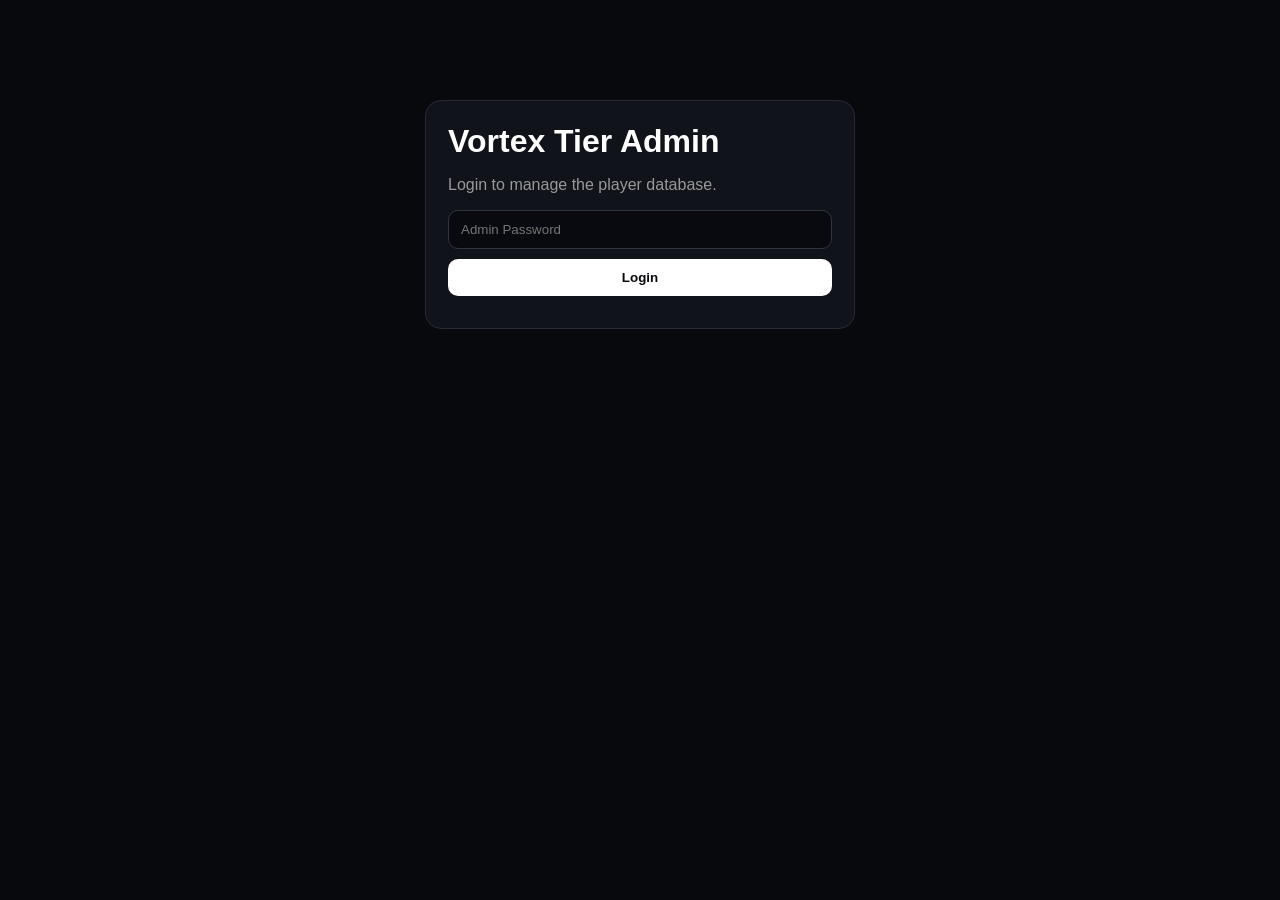
==== admin.html @ fe563bec "Add files via upload" ====
<!DOCTYPE html>
<html lang="en">
<head>
<meta charset="UTF-8">
<meta name="viewport" content="width=device-width,initial-scale=1.0">
<title>Vortex Tier — Admin Panel</title>
<style>
*{box-sizing:border-box}body{margin:0;background:#08090d;color:#fff;font-family:Inter,Arial,sans-serif}
.wrap{width:min(1100px,94%);margin:36px auto}.card{background:#11131a;border:1px solid #262a35;border-radius:16px;padding:22px;margin-bottom:18px}
h1,h2,h3{margin:0 0 10px}p{color:#999}.grid{display:grid;grid-template-columns:repeat(2,1fr);gap:12px}
.modes{display:grid;grid-template-columns:repeat(2,1fr);gap:12px}.box{background:#0c0e13;border:1px solid #272b36;border-radius:12px;padding:13px}
label{display:block;font-size:13px;color:#aaa;margin:0 0 6px}
input,select{width:100%;background:#080a0f;color:#fff;border:1px solid #303542;border-radius:10px;padding:11px 12px;outline:none}
input:focus,select:focus{border-color:#777}button{border:0;border-radius:10px;padding:11px 15px;background:#292e39;color:#fff;font-weight:700;cursor:pointer}
button:hover{filter:brightness(1.12)}.primary{background:#fff;color:#08090d}.danger{background:#7d2525}.success{background:#216a46}
.row{display:flex;gap:9px;align-items:center;flex-wrap:wrap}.player{display:flex;justify-content:space-between;gap:15px;align-items:center;border:1px solid #292e39;border-radius:12px;padding:13px;margin-top:9px}
.small{font-size:13px;color:#999}.msg{margin-top:10px;color:#aaa}.hidden{display:none!important}.login{max-width:430px;margin:100px auto}
@media(max-width:650px){.grid,.modes{grid-template-columns:1fr}.player{align-items:flex-start;flex-direction:column}}
</style>
</head>
<body>

<div id="login" class="wrap login">
  <div class="card">
    <h1>Vortex Tier Admin</h1>
    <p>Login to manage the player database.</p>
    <input id="password" type="password" placeholder="Admin Password">
    <button class="primary" style="width:100%;margin-top:10px" onclick="login()">Login</button>
    <div id="loginMsg" class="msg"></div>
  </div>
</div>

<div id="panel" class="wrap hidden">
  <div class="card">
    <div class="row" style="justify-content:space-between">
      <div><h1>Vortex Tier Admin Panel</h1><div class="small">Add, edit and remove players.</div></div>
      <button onclick="logout()">Logout</button>
    </div>
  </div>

  <div class="card">
    <h2 id="formTitle">Add Player</h2>

    <div class="grid">
      <div><label>Player Name</label><input id="name" placeholder="Minecraft username"></div>
      <div><label>Region</label>
        <select id="region"><option value="AS">AS</option><option value="EU">EU</option><option value="NA">NA</option><option value="ME">ME</option></select>
      </div>
      <div><label>Skin URL (optional)</label><input id="skin" placeholder="Direct skin/body image URL"></div>
      <div><label>NameMC URL (optional)</label><input id="namemc" placeholder="https://namemc.com/..."></div>
    </div>

    <h3 style="margin-top:22px">Gamemode Results</h3>
    <div class="modes" id="modeFields"></div>

    <div class="row" style="margin-top:16px">
      <button class="success" onclick="savePlayer()">Save Player</button>
      <button onclick="clearForm()">Clear</button>
    </div>
    <div id="saveMsg" class="msg"></div>
  </div>

  <div class="card">
    <h2>Players</h2>
    <input id="search" placeholder="Search player..." oninput="renderPlayers()">
    <div id="list"></div>
  </div>

  <div class="card">
    <h2>Download Player Data</h2>
    <p>
      This creates <b>players.js</b> only. Your main <b>app.js</b> stays unchanged.
      Replace the old players.js on your website with the downloaded file.
    </p>
    <button class="primary" onclick="downloadPlayers()">⬇ Download players.js</button>
    <div id="downloadMsg" class="msg"></div>
  </div>
</div>

<script>
const ADMIN_PASSWORD="adminvortex";

const MODES=[
  ["vanilla","Vanilla"],["uhc","UHC"],["pot","Pot"],["nethop","NetHop"],
  ["smp","SMP"],["sword","Sword"],["axe","Axe"],["mace","Mace"]
];

let players=JSON.parse(localStorage.getItem("vortexPlayers")||"[]");
let editId=null;

function $(id){return document.getElementById(id)}
function esc(v){return String(v??"").replace(/[&<>"']/g,c=>({"&":"&amp;","<":"&lt;",">":"&gt;",'"':"&quot;","'":"&#039;"}[c]))}

function buildFields(){
  $("modeFields").innerHTML=MODES.map(([id,label])=>`
    <div class="box">
      <h3>${label}</h3>
      <label>Tier</label>
      <input id="${id}Tier" placeholder="Example: LT5">
      <label style="margin-top:8px">Points</label>
      <input id="${id}Points" type="number" placeholder="Example: 5">
    </div>
  `).join("");
}

function login(){
  if($("password").value===ADMIN_PASSWORD){
    $("login").classList.add("hidden");
    $("panel").classList.remove("hidden");
    renderPlayers();
  }else $("loginMsg").textContent="Incorrect password.";
}

function logout(){
  $("panel").classList.add("hidden");
  $("login").classList.remove("hidden");
  $("password").value="";
}

$("password").addEventListener("keydown",e=>{if(e.key==="Enter")login()});

function makeId(){return Date.now()+Math.floor(Math.random()*100000)}

function readPoints(id){
  const v=$(id+"Points").value.trim();
  return v===""?"":Number(v);
}

function savePlayer(){
  const name=$("name").value.trim();
  if(!name){$("saveMsg").textContent="Player name is required.";return}

  const results={};
  MODES.forEach(([id])=>{
    results[id]={tier:$(id+"Tier").value.trim(),points:readPoints(id)};
  });

  const player={
    id:editId??makeId(),
    name,
    region:$("region").value,
    skinUrl:$("skin").value.trim(),
    namemc:$("namemc").value.trim(),
    results
  };

  // Same username = update existing player, never create a duplicate.
  const same=players.findIndex(p=>p.name.toLowerCase()===name.toLowerCase());
  if(same!==-1 && players[same].id!==player.id){
    player.id=players[same].id;
    players[same]=player;
  }else if(editId!==null){
    const i=players.findIndex(p=>p.id===editId);
    if(i!==-1)players[i]=player;
  }else players.push(player);

  localStorage.setItem("vortexPlayers",JSON.stringify(players));
  $("saveMsg").textContent="Player saved.";
  clearForm();
  renderPlayers();
}

function calculate(){
  players.forEach(p=>{
    p.totalPoints=Object.values(p.results||{}).reduce((sum,r)=>{
      const n=Number(r?.points);
      return sum+(r?.points!==""&&!Number.isNaN(n)?n:0);
    },0);
  });
  players.sort((a,b)=>(b.totalPoints||0)-(a.totalPoints||0));
  players.forEach((p,i)=>p.position=i+1);
}

function editPlayer(id){
  const p=players.find(x=>x.id===id);if(!p)return;
  editId=p.id;
  $("formTitle").textContent="Edit Player";
  $("name").value=p.name||"";
  $("region").value=p.region||"AS";
  $("skin").value=p.skinUrl||"";
  $("namemc").value=p.namemc||"";
  MODES.forEach(([id])=>{
    const r=p.results?.[id]||{};
    $(id+"Tier").value=r.tier||"";
    $(id+"Points").value=r.points??"";
  });
  scrollTo({top:0,behavior:"smooth"});
}

function deletePlayer(id){
  const p=players.find(x=>x.id===id);if(!p)return;
  if(!confirm('Delete "'+p.name+'"?'))return;
  players=players.filter(x=>x.id!==id);
  localStorage.setItem("vortexPlayers",JSON.stringify(players));
  renderPlayers();
}

function clearForm(){
  editId=null;
  $("formTitle").textContent="Add Player";
  $("name").value="";$("region").value="AS";$("skin").value="";$("namemc").value="";
  MODES.forEach(([id])=>{$(id+"Tier").value="";$(id+"Points").value=""});
}

function renderPlayers(){
  calculate();
  const q=$("search").value.toLowerCase().trim();
  const arr=players.filter(p=>p.name.toLowerCase().includes(q));
  $("list").innerHTML=arr.length?arr.map(p=>`
    <div class="player">
      <div><b>#${p.position} ${esc(p.name)}</b><div class="small">${esc(p.region)} • ${p.totalPoints} points</div></div>
      <div class="row">
        <button onclick="editPlayer(${p.id})">Edit</button>
        <button class="danger" onclick="deletePlayer(${p.id})">Delete</button>
      </div>
    </div>
  `).join(""):'<p>No players found.</p>';
}

function downloadPlayers(){
  calculate();

  const output=
`/* =====================================================
   VORTEX TIER — PLAYER DATA
   Generated from Admin Panel
   Replace your existing players.js with this file.
====================================================== */

const VORTEX_PLAYERS = ${JSON.stringify(players,null,2)};
`;

  const blob=new Blob([output],{type:"application/javascript;charset=utf-8"});
  const url=URL.createObjectURL(blob);
  const a=document.createElement("a");
  a.href=url;a.download="players.js";document.body.appendChild(a);a.click();a.remove();
  setTimeout(()=>URL.revokeObjectURL(url),1000);
  $("downloadMsg").textContent="players.js downloaded successfully.";
}

buildFields();
</script>
</body>
</html>
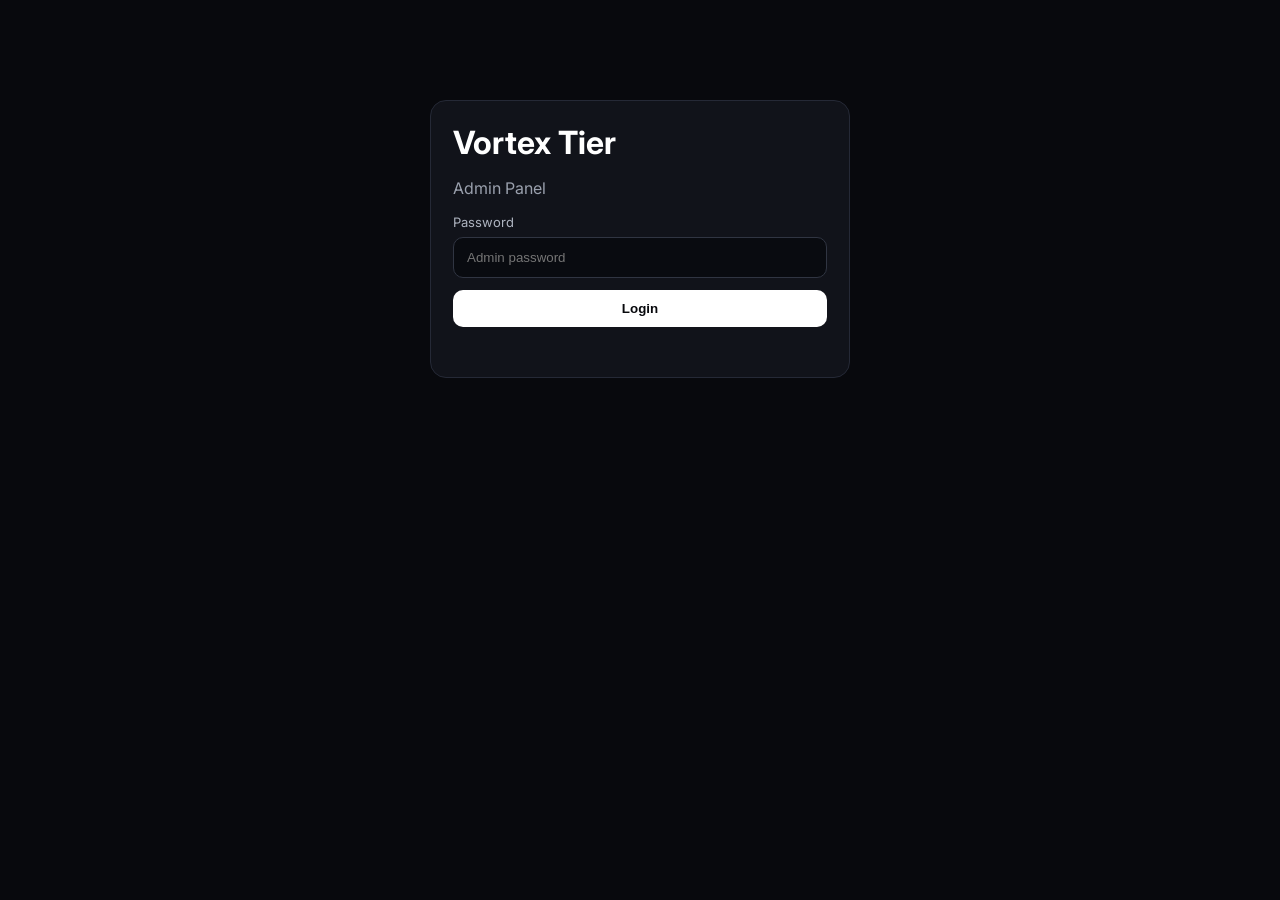
==== commit 4c6b0356: "Add files via upload" ====
--- a/admin.html
+++ b/admin.html
@@ -4,241 +4,257 @@
 <meta charset="UTF-8">
 <meta name="viewport" content="width=device-width,initial-scale=1.0">
 <title>Vortex Tier — Admin Panel</title>
+<link rel="preconnect" href="https://fonts.googleapis.com">
+<link rel="preconnect" href="https://fonts.gstatic.com" crossorigin>
+<link href="https://fonts.googleapis.com/css2?family=Inter:wght@400;500;600;700;800&display=swap" rel="stylesheet">
 <style>
-*{box-sizing:border-box}body{margin:0;background:#08090d;color:#fff;font-family:Inter,Arial,sans-serif}
-.wrap{width:min(1100px,94%);margin:36px auto}.card{background:#11131a;border:1px solid #262a35;border-radius:16px;padding:22px;margin-bottom:18px}
-h1,h2,h3{margin:0 0 10px}p{color:#999}.grid{display:grid;grid-template-columns:repeat(2,1fr);gap:12px}
-.modes{display:grid;grid-template-columns:repeat(2,1fr);gap:12px}.box{background:#0c0e13;border:1px solid #272b36;border-radius:12px;padding:13px}
-label{display:block;font-size:13px;color:#aaa;margin:0 0 6px}
-input,select{width:100%;background:#080a0f;color:#fff;border:1px solid #303542;border-radius:10px;padding:11px 12px;outline:none}
-input:focus,select:focus{border-color:#777}button{border:0;border-radius:10px;padding:11px 15px;background:#292e39;color:#fff;font-weight:700;cursor:pointer}
-button:hover{filter:brightness(1.12)}.primary{background:#fff;color:#08090d}.danger{background:#7d2525}.success{background:#216a46}
-.row{display:flex;gap:9px;align-items:center;flex-wrap:wrap}.player{display:flex;justify-content:space-between;gap:15px;align-items:center;border:1px solid #292e39;border-radius:12px;padding:13px;margin-top:9px}
-.small{font-size:13px;color:#999}.msg{margin-top:10px;color:#aaa}.hidden{display:none!important}.login{max-width:430px;margin:100px auto}
-@media(max-width:650px){.grid,.modes{grid-template-columns:1fr}.player{align-items:flex-start;flex-direction:column}}
+*{box-sizing:border-box}body{margin:0;background:#08090d;color:#fff;font-family:Inter,Arial,sans-serif}.wrap{width:min(1100px,94%);margin:32px auto}.card{background:#11131a;border:1px solid #252936;border-radius:16px;padding:22px;margin-bottom:18px}h1,h2,h3{margin:0 0 10px}p{color:#9aa0ad}.hidden{display:none!important}.login{max-width:420px;margin:100px auto}.field label{display:block;font-size:13px;color:#aeb4c0;margin:0 0 7px}.input,.select{width:100%;padding:12px 13px;background:#090b10;border:1px solid #303542;border-radius:10px;color:#fff;outline:none}.input:focus,.select:focus{border-color:#777}.grid{display:grid;grid-template-columns:repeat(2,minmax(0,1fr));gap:14px}.modes{display:grid;grid-template-columns:repeat(2,minmax(0,1fr));gap:12px}.modebox{background:#0c0e13;border:1px solid #292d38;border-radius:12px;padding:14px}.modebox h3{font-size:14px}.modebox .row{display:grid;grid-template-columns:1fr 1fr;gap:8px}.btns{display:flex;gap:9px;flex-wrap:wrap}.btn{border:0;border-radius:10px;padding:11px 15px;background:#252936;color:#fff;font-weight:700;cursor:pointer}.btn.primary{background:#fff;color:#08090d}.btn.green{background:#1f7148}.btn.red{background:#792525}.btn:hover{filter:brightness(1.12)}.msg{color:#9aa0ad;margin-top:10px;min-height:18px}.player{display:flex;align-items:center;justify-content:space-between;gap:14px;padding:13px 0;border-bottom:1px solid #242833}.player:last-child{border-bottom:0}.playername{font-weight:700}.meta{font-size:12px;color:#858b98;margin-top:4px}.actions{display:flex;gap:7px}.topbar{display:flex;align-items:center;justify-content:space-between;gap:12px}.hint{font-size:13px;color:#858b98;line-height:1.6}.status{padding:9px 11px;border-radius:9px;background:#0b0d12;border:1px solid #272b35;font-size:12px;color:#aeb4c0}.check{display:flex;align-items:center;gap:8px;margin-top:9px;font-size:12px;color:#969ca8}.check input{accent-color:#fff}@media(max-width:700px){.grid,.modes{grid-template-columns:1fr}.topbar{align-items:flex-start;flex-direction:column}.player{align-items:flex-start;flex-direction:column}.actions{width:100%}.actions .btn{flex:1}.modebox .row{grid-template-columns:1fr}}
 </style>
 </head>
 <body>
 
-<div id="login" class="wrap login">
-  <div class="card">
-    <h1>Vortex Tier Admin</h1>
-    <p>Login to manage the player database.</p>
-    <input id="password" type="password" placeholder="Admin Password">
-    <button class="primary" style="width:100%;margin-top:10px" onclick="login()">Login</button>
+<div id="loginScreen" class="wrap login">
+  <div class="card">
+    <h1>Vortex Tier</h1>
+    <p>Admin Panel</p>
+    <div class="field">
+      <label>Password</label>
+      <input id="password" class="input" type="password" placeholder="Admin password" autocomplete="off">
+    </div>
+    <button class="btn primary" style="width:100%;margin-top:12px" onclick="login()">Login</button>
     <div id="loginMsg" class="msg"></div>
   </div>
 </div>
 
-<div id="panel" class="wrap hidden">
-  <div class="card">
-    <div class="row" style="justify-content:space-between">
-      <div><h1>Vortex Tier Admin Panel</h1><div class="small">Add, edit and remove players.</div></div>
-      <button onclick="logout()">Logout</button>
+<div id="adminScreen" class="wrap hidden">
+  <div class="card">
+    <div class="topbar">
+      <div>
+        <h1>Vortex Tier Admin Panel</h1>
+        <p style="margin:0">Manage players, ranks and points.</p>
+      </div>
+      <button class="btn" onclick="logout()">Logout</button>
     </div>
   </div>
 
   <div class="card">
     <h2 id="formTitle">Add Player</h2>
+    <p class="hint">Choose “Not Tested” when a player has no rank in that mode. The ranking box will stay empty on the public site.</p>
+    <input id="editId" type="hidden">
 
     <div class="grid">
-      <div><label>Player Name</label><input id="name" placeholder="Minecraft username"></div>
-      <div><label>Region</label>
-        <select id="region"><option value="AS">AS</option><option value="EU">EU</option><option value="NA">NA</option><option value="ME">ME</option></select>
+      <div class="field"><label>Player Name</label><input id="name" class="input" placeholder="Minecraft username"></div>
+      <div class="field"><label>Region</label><select id="region" class="select"><option value="AS">AS — Asia</option><option value="EU">EU — Europe</option><option value="NA">NA — North America</option><option value="ME">ME — Middle East</option></select></div>
+      <div class="field"><label>Skin URL (optional)</label><input id="skin" class="input" placeholder="Leave empty for automatic Minecraft skin"></div>
+      <div class="field"><label>NameMC URL (optional)</label><input id="namemc" class="input" placeholder="Leave empty to use username automatically"></div>
+    </div>
+
+    <h3 style="margin-top:24px">Gamemode Ranks</h3>
+    <div id="modeFields" class="modes"></div>
+
+    <div class="btns" style="margin-top:18px">
+      <button class="btn green" onclick="savePlayer()">Save Player</button>
+      <button class="btn" onclick="clearForm()">Clear</button>
+    </div>
+    <div id="saveMsg" class="msg"></div>
+  </div>
+
+  <div class="card">
+    <div class="topbar">
+      <div><h2>Players</h2><p style="margin:0">Existing player data loaded from players.js/local storage.</p></div>
+      <div id="count" class="status">0 players</div>
+    </div>
+    <input id="search" class="input" style="margin-top:15px" placeholder="Search player..." oninput="renderPlayers()">
+    <div id="playerList" style="margin-top:8px"></div>
+  </div>
+
+  <div class="card">
+    <h2>Download Player Data</h2>
+    <p class="hint">This button downloads <b>players.js only</b>. It NEVER downloads or changes app.js. Replace your website’s old players.js with this downloaded file.</p>
+    <button class="btn primary" onclick="downloadPlayersJS()">⬇ Download players.js</button>
+    <div id="downloadMsg" class="msg"></div>
+  </div>
+</div>
+
+<script src="players.js"></script>
+<script>
+/* =========================
+   VORTEX ADMIN CONFIG
+========================= */
+const ADMIN_PASSWORD = "CHANGE_THIS_PASSWORD";
+
+const MODES = [
+  {id:'vanilla', name:'Vanilla'},
+  {id:'uhc', name:'UHC'},
+  {id:'pot', name:'Pot'},
+  {id:'nethop', name:'NetHop'},
+  {id:'smp', name:'SMP'},
+  {id:'sword', name:'Sword'},
+  {id:'axe', name:'Axe'},
+  {id:'mace', name:'Mace'}
+];
+
+const TIERS = ['', 'HT1','LT1','HT2','LT2','HT3','LT3','HT4','LT4','HT5','LT5'];
+
+function safeJSON(value){
+  try{return JSON.parse(value)}catch{return []}
+}
+
+let players = safeJSON(localStorage.getItem('vortexAdminPlayers'));
+if(!Array.isArray(players) || players.length===0){
+  players = (typeof VORTEX_PLAYERS !== 'undefined' && Array.isArray(VORTEX_PLAYERS)) ? structuredClone(VORTEX_PLAYERS) : [];
+}
+
+function saveLocal(){
+  localStorage.setItem('vortexAdminPlayers',JSON.stringify(players));
+}
+
+function login(){
+  if(document.getElementById('password').value===ADMIN_PASSWORD){
+    document.getElementById('loginScreen').classList.add('hidden');
+    document.getElementById('adminScreen').classList.remove('hidden');
+    renderPlayers();
+  }else document.getElementById('loginMsg').textContent='Incorrect password.';
+}
+function logout(){
+  document.getElementById('adminScreen').classList.add('hidden');
+  document.getElementById('loginScreen').classList.remove('hidden');
+  document.getElementById('password').value='';
+}
+
+document.getElementById('password').addEventListener('keydown',e=>{if(e.key==='Enter')login()});
+
+function esc(v){return String(v??'').replace(/[&<>"']/g,c=>({'&':'&amp;','<':'&lt;','>':'&gt;','"':'&quot;',"'":'&#039;'}[c]))}
+function id(){return Date.now()+Math.floor(Math.random()*100000)}
+function pointsValue(v){return v===''||v===null||v===undefined?'':Number(v)}
+
+function buildModeFields(player={}){
+  document.getElementById('modeFields').innerHTML=MODES.map(m=>{
+    const r=player.results?.[m.id]||{};
+    const selected=r.tier||'';
+    const pts=(selected && r.points!=='' && r.points!==undefined && r.points!==null)?r.points:'';
+    return `<div class="modebox">
+      <h3>${m.name}</h3>
+      <div class="row">
+        <select id="tier_${m.id}" class="select" onchange="tierChanged('${m.id}')">
+          <option value="">Not Tested</option>
+          ${TIERS.filter(Boolean).map(t=>`<option value="${t}" ${selected===t?'selected':''}>${t}</option>`).join('')}
+        </select>
+        <input id="points_${m.id}" class="input" type="number" min="0" step="1" placeholder="Points" value="${esc(pts)}">
       </div>
-      <div><label>Skin URL (optional)</label><input id="skin" placeholder="Direct skin/body image URL"></div>
-      <div><label>NameMC URL (optional)</label><input id="namemc" placeholder="https://namemc.com/..."></div>
-    </div>
-
-    <h3 style="margin-top:22px">Gamemode Results</h3>
-    <div class="modes" id="modeFields"></div>
-
-    <div class="row" style="margin-top:16px">
-      <button class="success" onclick="savePlayer()">Save Player</button>
-      <button onclick="clearForm()">Clear</button>
-    </div>
-    <div id="saveMsg" class="msg"></div>
-  </div>
-
-  <div class="card">
-    <h2>Players</h2>
-    <input id="search" placeholder="Search player..." oninput="renderPlayers()">
-    <div id="list"></div>
-  </div>
-
-  <div class="card">
-    <h2>Download Player Data</h2>
-    <p>
-      This creates <b>players.js</b> only. Your main <b>app.js</b> stays unchanged.
-      Replace the old players.js on your website with the downloaded file.
-    </p>
-    <button class="primary" onclick="downloadPlayers()">⬇ Download players.js</button>
-    <div id="downloadMsg" class="msg"></div>
-  </div>
-</div>
-
-<script>
-const ADMIN_PASSWORD="adminvortex";
-
-const MODES=[
-  ["vanilla","Vanilla"],["uhc","UHC"],["pot","Pot"],["nethop","NetHop"],
-  ["smp","SMP"],["sword","Sword"],["axe","Axe"],["mace","Mace"]
-];
-
-let players=JSON.parse(localStorage.getItem("vortexPlayers")||"[]");
-let editId=null;
-
-function $(id){return document.getElementById(id)}
-function esc(v){return String(v??"").replace(/[&<>"']/g,c=>({"&":"&amp;","<":"&lt;",">":"&gt;",'"':"&quot;","'":"&#039;"}[c]))}
-
-function buildFields(){
-  $("modeFields").innerHTML=MODES.map(([id,label])=>`
-    <div class="box">
-      <h3>${label}</h3>
-      <label>Tier</label>
-      <input id="${id}Tier" placeholder="Example: LT5">
-      <label style="margin-top:8px">Points</label>
-      <input id="${id}Points" type="number" placeholder="Example: 5">
-    </div>
-  `).join("");
-}
-
-function login(){
-  if($("password").value===ADMIN_PASSWORD){
-    $("login").classList.add("hidden");
-    $("panel").classList.remove("hidden");
-    renderPlayers();
-  }else $("loginMsg").textContent="Incorrect password.";
-}
-
-function logout(){
-  $("panel").classList.add("hidden");
-  $("login").classList.remove("hidden");
-  $("password").value="";
-}
-
-$("password").addEventListener("keydown",e=>{if(e.key==="Enter")login()});
-
-function makeId(){return Date.now()+Math.floor(Math.random()*100000)}
-
-function readPoints(id){
-  const v=$(id+"Points").value.trim();
-  return v===""?"":Number(v);
-}
-
-function savePlayer(){
-  const name=$("name").value.trim();
-  if(!name){$("saveMsg").textContent="Player name is required.";return}
-
+      <label class="check"><input id="auto_${m.id}" type="checkbox"> Keep points empty when Not Tested</label>
+    </div>`;
+  }).join('');
+}
+
+function tierChanged(mode){
+  const tier=document.getElementById('tier_'+mode).value;
+  const points=document.getElementById('points_'+mode);
+  if(!tier) points.value='';
+}
+
+function getFormPlayer(){
   const results={};
-  MODES.forEach(([id])=>{
-    results[id]={tier:$(id+"Tier").value.trim(),points:readPoints(id)};
+  MODES.forEach(m=>{
+    const tier=document.getElementById('tier_'+m.id).value;
+    const pv=document.getElementById('points_'+m.id).value.trim();
+    results[m.id]={tier:tier,points:tier&&pv!==''?Number(pv):''};
   });
-
-  const player={
-    id:editId??makeId(),
-    name,
-    region:$("region").value,
-    skinUrl:$("skin").value.trim(),
-    namemc:$("namemc").value.trim(),
+  return {
+    id:document.getElementById('editId').value?Number(document.getElementById('editId').value):id(),
+    name:document.getElementById('name').value.trim(),
+    region:document.getElementById('region').value,
+    skinUrl:document.getElementById('skin').value.trim(),
+    namemc:document.getElementById('namemc').value.trim(),
     results
   };
-
-  // Same username = update existing player, never create a duplicate.
-  const same=players.findIndex(p=>p.name.toLowerCase()===name.toLowerCase());
-  if(same!==-1 && players[same].id!==player.id){
-    player.id=players[same].id;
-    players[same]=player;
-  }else if(editId!==null){
-    const i=players.findIndex(p=>p.id===editId);
-    if(i!==-1)players[i]=player;
-  }else players.push(player);
-
-  localStorage.setItem("vortexPlayers",JSON.stringify(players));
-  $("saveMsg").textContent="Player saved.";
-  clearForm();
-  renderPlayers();
 }
 
 function calculate(){
   players.forEach(p=>{
-    p.totalPoints=Object.values(p.results||{}).reduce((sum,r)=>{
-      const n=Number(r?.points);
-      return sum+(r?.points!==""&&!Number.isNaN(n)?n:0);
-    },0);
+    let total=0;
+    MODES.forEach(m=>{
+      const r=p.results?.[m.id];
+      if(r && r.points!=='' && r.points!==null && r.points!==undefined && !Number.isNaN(Number(r.points))) total+=Number(r.points);
+    });
+    p.totalPoints=total;
   });
   players.sort((a,b)=>(b.totalPoints||0)-(a.totalPoints||0));
   players.forEach((p,i)=>p.position=i+1);
 }
 
-function editPlayer(id){
-  const p=players.find(x=>x.id===id);if(!p)return;
-  editId=p.id;
-  $("formTitle").textContent="Edit Player";
-  $("name").value=p.name||"";
-  $("region").value=p.region||"AS";
-  $("skin").value=p.skinUrl||"";
-  $("namemc").value=p.namemc||"";
-  MODES.forEach(([id])=>{
-    const r=p.results?.[id]||{};
-    $(id+"Tier").value=r.tier||"";
-    $(id+"Points").value=r.points??"";
-  });
-  scrollTo({top:0,behavior:"smooth"});
-}
-
-function deletePlayer(id){
-  const p=players.find(x=>x.id===id);if(!p)return;
-  if(!confirm('Delete "'+p.name+'"?'))return;
-  players=players.filter(x=>x.id!==id);
-  localStorage.setItem("vortexPlayers",JSON.stringify(players));
+function savePlayer(){
+  const p=getFormPlayer();
+  if(!p.name){document.getElementById('saveMsg').textContent='Player name is required.';return}
+
+  const same=players.findIndex(x=>x.name.toLowerCase()===p.name.toLowerCase());
+  const editing=players.findIndex(x=>x.id===p.id);
+
+  if(same!==-1 && same!==editing){
+    p.id=players[same].id;
+    players[same]=p;
+  }else if(editing!==-1){
+    players[editing]=p;
+  }else players.push(p);
+
+  calculate();
+  saveLocal();
+  document.getElementById('saveMsg').textContent='Player saved. Download players.js when ready.';
+  clearForm();
   renderPlayers();
 }
 
+function editPlayer(pid){
+  const p=players.find(x=>x.id===pid);if(!p)return;
+  document.getElementById('editId').value=p.id;
+  document.getElementById('name').value=p.name||'';
+  document.getElementById('region').value=p.region||'AS';
+  document.getElementById('skin').value=p.skinUrl||'';
+  document.getElementById('namemc').value=p.namemc||'';
+  buildModeFields(p);
+  document.getElementById('formTitle').textContent='Edit Player';
+  scrollTo({top:0,behavior:'smooth'});
+}
+
+function deletePlayer(pid){
+  const p=players.find(x=>x.id===pid);if(!p)return;
+  if(!confirm('Delete '+p.name+'?'))return;
+  players=players.filter(x=>x.id!==pid);
+  calculate();saveLocal();renderPlayers();
+}
+
 function clearForm(){
-  editId=null;
-  $("formTitle").textContent="Add Player";
-  $("name").value="";$("region").value="AS";$("skin").value="";$("namemc").value="";
-  MODES.forEach(([id])=>{$(id+"Tier").value="";$(id+"Points").value=""});
+  document.getElementById('editId').value='';
+  document.getElementById('name').value='';
+  document.getElementById('region').value='AS';
+  document.getElementById('skin').value='';
+  document.getElementById('namemc').value='';
+  buildModeFields();
+  document.getElementById('formTitle').textContent='Add Player';
 }
 
 function renderPlayers(){
   calculate();
-  const q=$("search").value.toLowerCase().trim();
-  const arr=players.filter(p=>p.name.toLowerCase().includes(q));
-  $("list").innerHTML=arr.length?arr.map(p=>`
-    <div class="player">
-      <div><b>#${p.position} ${esc(p.name)}</b><div class="small">${esc(p.region)} • ${p.totalPoints} points</div></div>
-      <div class="row">
-        <button onclick="editPlayer(${p.id})">Edit</button>
-        <button class="danger" onclick="deletePlayer(${p.id})">Delete</button>
-      </div>
-    </div>
-  `).join(""):'<p>No players found.</p>';
-}
-
-function downloadPlayers(){
-  calculate();
-
-  const output=
-`/* =====================================================
-   VORTEX TIER — PLAYER DATA
-   Generated from Admin Panel
-   Replace your existing players.js with this file.
-====================================================== */
-
-const VORTEX_PLAYERS = ${JSON.stringify(players,null,2)};
-`;
-
-  const blob=new Blob([output],{type:"application/javascript;charset=utf-8"});
+  const q=document.getElementById('search').value.toLowerCase().trim();
+  const list=players.filter(p=>p.name.toLowerCase().includes(q));
+  document.getElementById('count').textContent=players.length+' player'+(players.length===1?'':'s');
+  document.getElementById('playerList').innerHTML=list.length?list.map(p=>`<div class="player">
+    <div><div class="playername">#${p.position||'-'} ${esc(p.name)}</div><div class="meta">${esc(p.region||'')} • ${p.totalPoints||0} points</div></div>
+    <div class="actions"><button class="btn" onclick="editPlayer(${p.id})">Edit</button><button class="btn red" onclick="deletePlayer(${p.id})">Delete</button></div>
+  </div>`).join(''):'<p style="color:#777">No players found.</p>';
+}
+
+function downloadPlayersJS(){
+  calculate();saveLocal();
+  const output = `/* =====================================================\n   VORTEX TIER — PLAYER DATA\n   Generated from Admin Panel\n   Replace ONLY your old players.js with this file.\n====================================================== */\n\nconst VORTEX_PLAYERS = ${JSON.stringify(players,null,2)};\n`;
+  const blob=new Blob([output],{type:'application/javascript;charset=utf-8'});
   const url=URL.createObjectURL(blob);
-  const a=document.createElement("a");
-  a.href=url;a.download="players.js";document.body.appendChild(a);a.click();a.remove();
+  const a=document.createElement('a');a.href=url;a.download='players.js';document.body.appendChild(a);a.click();a.remove();
   setTimeout(()=>URL.revokeObjectURL(url),1000);
-  $("downloadMsg").textContent="players.js downloaded successfully.";
-}
-
-buildFields();
+  document.getElementById('downloadMsg').textContent='players.js downloaded. Replace only players.js on your website.';
+}
+
+buildModeFields();
 </script>
 </body>
 </html>
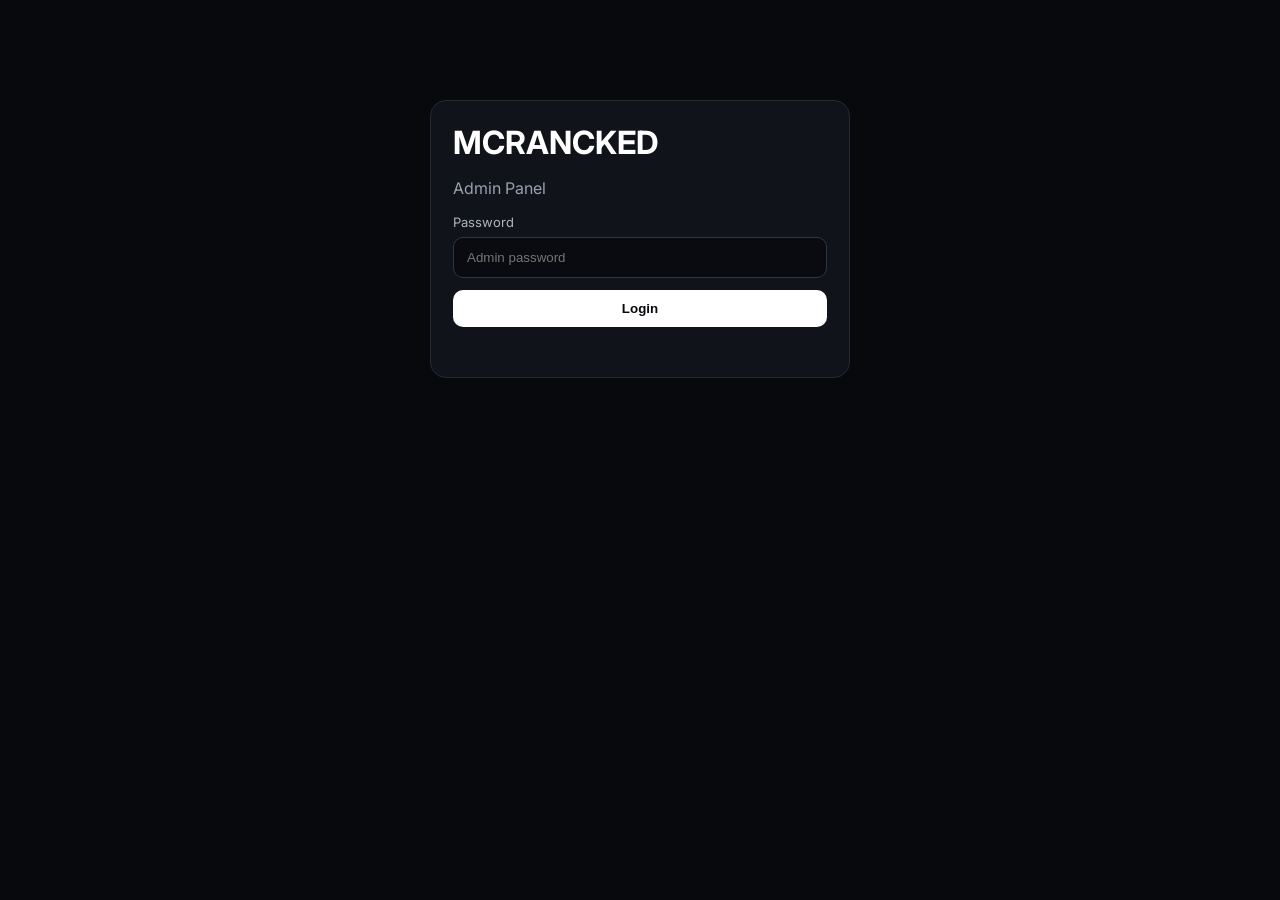
==== commit e5174a86: "Add files via upload" ====
--- a/admin.html
+++ b/admin.html
@@ -3,7 +3,7 @@
 <head>
 <meta charset="UTF-8">
 <meta name="viewport" content="width=device-width,initial-scale=1.0">
-<title>Vortex Tier — Admin Panel</title>
+<title>MCRANCKED — Admin Panel</title>
 <link rel="preconnect" href="https://fonts.googleapis.com">
 <link rel="preconnect" href="https://fonts.gstatic.com" crossorigin>
 <link href="https://fonts.googleapis.com/css2?family=Inter:wght@400;500;600;700;800&display=swap" rel="stylesheet">
@@ -15,7 +15,7 @@
 
 <div id="loginScreen" class="wrap login">
   <div class="card">
-    <h1>Vortex Tier</h1>
+    <h1>MCRANCKED</h1>
     <p>Admin Panel</p>
     <div class="field">
       <label>Password</label>
@@ -30,7 +30,7 @@
   <div class="card">
     <div class="topbar">
       <div>
-        <h1>Vortex Tier Admin Panel</h1>
+        <h1>MCRANCKED Admin Panel</h1>
         <p style="margin:0">Manage players, ranks and points.</p>
       </div>
       <button class="btn" onclick="logout()">Logout</button>
@@ -79,9 +79,9 @@
 <script src="players.js"></script>
 <script>
 /* =========================
-   VORTEX ADMIN CONFIG
+   MCRANCKED ADMIN CONFIG
 ========================= */
-const ADMIN_PASSWORD = "CHANGE_THIS_PASSWORD";
+const ADMIN_PASSWORD = "mcranked@admin1";
 
 const MODES = [
   {id:'vanilla', name:'Vanilla'},
@@ -100,10 +100,9 @@
   try{return JSON.parse(value)}catch{return []}
 }
 
-let players = safeJSON(localStorage.getItem('vortexAdminPlayers'));
-if(!Array.isArray(players) || players.length===0){
-  players = (typeof VORTEX_PLAYERS !== 'undefined' && Array.isArray(VORTEX_PLAYERS)) ? structuredClone(VORTEX_PLAYERS) : [];
-}
+// Start with a clean player database. Old admin/localStorage player data is intentionally cleared.
+localStorage.removeItem('vortexAdminPlayers');
+let players = [];
 
 function saveLocal(){
   localStorage.setItem('vortexAdminPlayers',JSON.stringify(players));
@@ -246,7 +245,7 @@
 
 function downloadPlayersJS(){
   calculate();saveLocal();
-  const output = `/* =====================================================\n   VORTEX TIER — PLAYER DATA\n   Generated from Admin Panel\n   Replace ONLY your old players.js with this file.\n====================================================== */\n\nconst VORTEX_PLAYERS = ${JSON.stringify(players,null,2)};\n`;
+  const output = `/* =====================================================\n   MCRANCKED — PLAYER DATA\n   Generated from Admin Panel\n   Replace ONLY your old players.js with this file.\n====================================================== */\n\nconst MCRANCKED_PLAYERS = ${JSON.stringify(players,null,2)};\n`;
   const blob=new Blob([output],{type:'application/javascript;charset=utf-8'});
   const url=URL.createObjectURL(blob);
   const a=document.createElement('a');a.href=url;a.download='players.js';document.body.appendChild(a);a.click();a.remove();
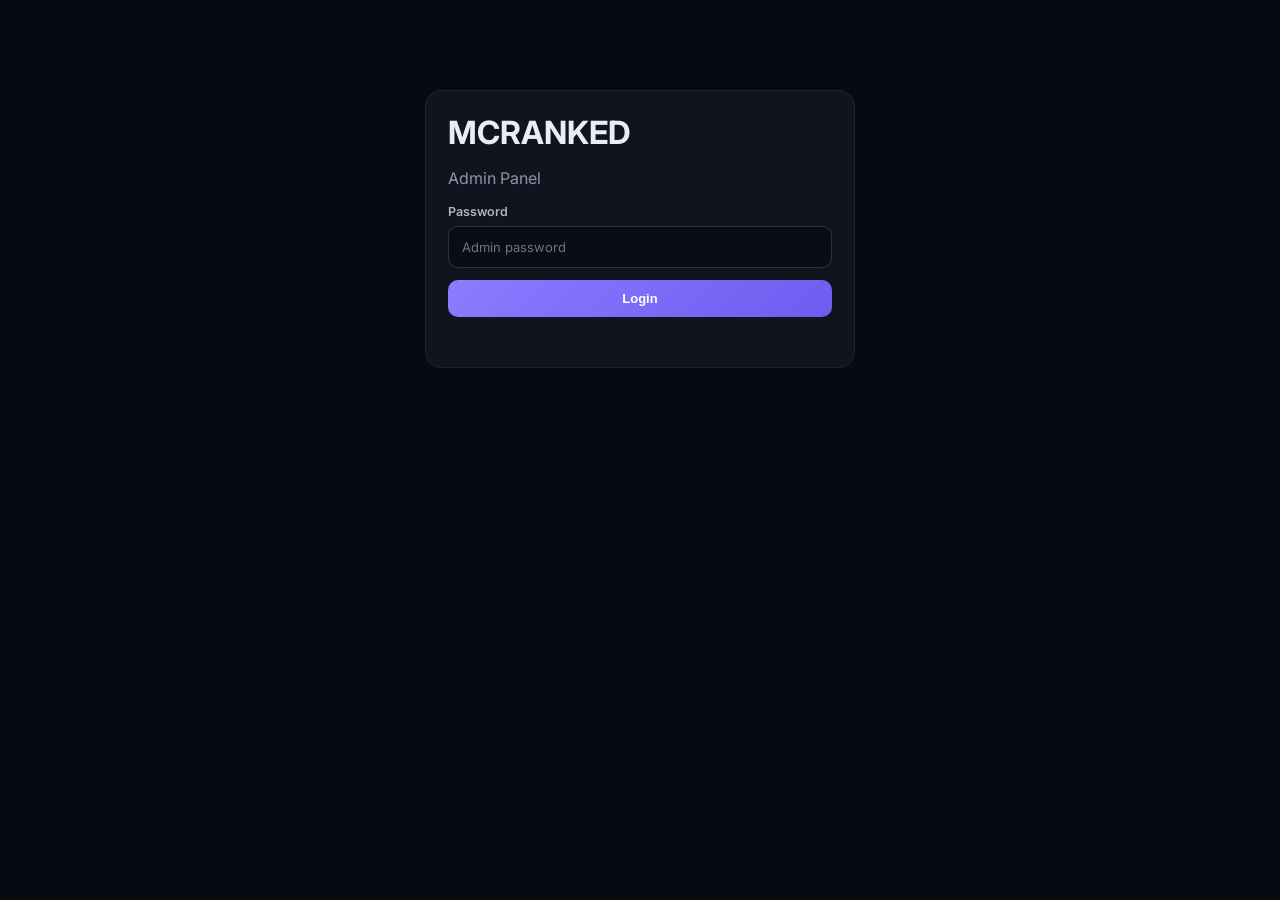
==== commit 310fef11: "Add files via upload" ====
--- a/admin.html
+++ b/admin.html
@@ -3,24 +3,55 @@
 <head>
 <meta charset="UTF-8">
 <meta name="viewport" content="width=device-width,initial-scale=1.0">
-<title>MCRANCKED — Admin Panel</title>
+<title>MCRANKED — Admin Panel</title>
 <link rel="preconnect" href="https://fonts.googleapis.com">
 <link rel="preconnect" href="https://fonts.gstatic.com" crossorigin>
-<link href="https://fonts.googleapis.com/css2?family=Inter:wght@400;500;600;700;800&display=swap" rel="stylesheet">
+<link href="https://fonts.googleapis.com/css2?family=Inter:wght@400;500;600;700;800;900&family=Sora:wght@500;600;700;800&display=swap" rel="stylesheet">
 <style>
-*{box-sizing:border-box}body{margin:0;background:#08090d;color:#fff;font-family:Inter,Arial,sans-serif}.wrap{width:min(1100px,94%);margin:32px auto}.card{background:#11131a;border:1px solid #252936;border-radius:16px;padding:22px;margin-bottom:18px}h1,h2,h3{margin:0 0 10px}p{color:#9aa0ad}.hidden{display:none!important}.login{max-width:420px;margin:100px auto}.field label{display:block;font-size:13px;color:#aeb4c0;margin:0 0 7px}.input,.select{width:100%;padding:12px 13px;background:#090b10;border:1px solid #303542;border-radius:10px;color:#fff;outline:none}.input:focus,.select:focus{border-color:#777}.grid{display:grid;grid-template-columns:repeat(2,minmax(0,1fr));gap:14px}.modes{display:grid;grid-template-columns:repeat(2,minmax(0,1fr));gap:12px}.modebox{background:#0c0e13;border:1px solid #292d38;border-radius:12px;padding:14px}.modebox h3{font-size:14px}.modebox .row{display:grid;grid-template-columns:1fr 1fr;gap:8px}.btns{display:flex;gap:9px;flex-wrap:wrap}.btn{border:0;border-radius:10px;padding:11px 15px;background:#252936;color:#fff;font-weight:700;cursor:pointer}.btn.primary{background:#fff;color:#08090d}.btn.green{background:#1f7148}.btn.red{background:#792525}.btn:hover{filter:brightness(1.12)}.msg{color:#9aa0ad;margin-top:10px;min-height:18px}.player{display:flex;align-items:center;justify-content:space-between;gap:14px;padding:13px 0;border-bottom:1px solid #242833}.player:last-child{border-bottom:0}.playername{font-weight:700}.meta{font-size:12px;color:#858b98;margin-top:4px}.actions{display:flex;gap:7px}.topbar{display:flex;align-items:center;justify-content:space-between;gap:12px}.hint{font-size:13px;color:#858b98;line-height:1.6}.status{padding:9px 11px;border-radius:9px;background:#0b0d12;border:1px solid #272b35;font-size:12px;color:#aeb4c0}.check{display:flex;align-items:center;gap:8px;margin-top:9px;font-size:12px;color:#969ca8}.check input{accent-color:#fff}@media(max-width:700px){.grid,.modes{grid-template-columns:1fr}.topbar{align-items:flex-start;flex-direction:column}.player{align-items:flex-start;flex-direction:column}.actions{width:100%}.actions .btn{flex:1}.modebox .row{grid-template-columns:1fr}}
+*{box-sizing:border-box}
+body{margin:0;background:#080a12;color:#e9edf6;font-family:Inter,Arial,sans-serif}
+.wrap{width:min(1180px,94%);margin:30px auto}
+.card{background:#11141f;border:1px solid #1e2434;border-radius:16px;padding:22px;margin-bottom:18px}
+h1,h2,h3{margin:0 0 10px}p{color:#8b95a8}
+.hidden{display:none!important}
+.login{max-width:430px;margin:90px auto}
+.field label{display:block;font-size:12.5px;color:#aeb4c0;margin:0 0 7px;font-weight:600}
+.input,.select,textarea{width:100%;padding:12px 13px;background:#0a0d16;border:1px solid #2a3244;border-radius:10px;color:#fff;outline:none;font:13px Inter}
+.input:focus,.select:focus,textarea:focus{border-color:#8b7cff}
+.grid{display:grid;grid-template-columns:repeat(3,minmax(0,1fr));gap:14px}
+.grid2{display:grid;grid-template-columns:repeat(2,minmax(0,1fr));gap:14px}
+.modes{display:grid;grid-template-columns:repeat(3,minmax(0,1fr));gap:12px}
+.modebox{background:#0c0f1a;border:1px solid #232a3a;border-radius:12px;padding:13px}
+.modebox h3{font-size:13px;margin-bottom:9px}
+.modebox .row{display:grid;grid-template-columns:1fr 1fr;gap:8px}
+.btns{display:flex;gap:9px;flex-wrap:wrap}
+.btn{border:0;border-radius:10px;padding:11px 16px;background:#232a3a;color:#fff;font-weight:800;cursor:pointer;font-size:13px}
+.btn.primary{background:linear-gradient(135deg,#8b7cff,#6d5cf0)}
+.btn.green{background:#1f7148}.btn.red{background:#792525}
+.btn:hover{filter:brightness(1.12)}
+.msg{color:#8b95a8;margin-top:10px;min-height:18px;font-size:13px}
+.player{display:flex;align-items:center;justify-content:space-between;gap:14px;padding:13px 0;border-bottom:1px solid #1e2434}
+.player:last-child{border-bottom:0}
+.playername{font-weight:800}.meta{font-size:12px;color:#7c8798;margin-top:4px}
+.actions{display:flex;gap:7px}
+.topbar{display:flex;align-items:center;justify-content:space-between;gap:12px}
+.hint{font-size:12.5px;color:#7c8798;line-height:1.6}
+.status{padding:9px 12px;border-radius:9px;background:#0a0d16;border:1px solid #232a3a;font-size:12px;color:#aeb4c0}
+.section-label{font-size:11px;letter-spacing:1.4px;text-transform:uppercase;color:#8b7cff;font-weight:900;margin:22px 0 12px}
+.emptylist{display:flex;flex-direction:column;gap:6px;padding:26px 18px;text-align:center;border:1px dashed #2a3244;border-radius:12px;background:#0c0f1a;margin-top:10px}
+.emptylist b{font-size:14px;color:#e9edf6}
+.emptylist span{font-size:12.5px;color:#7c8798;line-height:1.6}
+@media(max-width:820px){.grid,.modes{grid-template-columns:1fr}.grid2{grid-template-columns:1fr}.topbar{flex-direction:column;align-items:flex-start}.player{flex-direction:column;align-items:flex-start}.actions{width:100%}.actions .btn{flex:1}}
 </style>
 </head>
 <body>
 
 <div id="loginScreen" class="wrap login">
   <div class="card">
-    <h1>MCRANCKED</h1>
+    <h1>MCRANKED</h1>
     <p>Admin Panel</p>
-    <div class="field">
-      <label>Password</label>
-      <input id="password" class="input" type="password" placeholder="Admin password" autocomplete="off">
-    </div>
+    <div class="field"><label>Password</label>
+      <input id="password" class="input" type="password" placeholder="Admin password" autocomplete="off"></div>
     <button class="btn primary" style="width:100%;margin-top:12px" onclick="login()">Login</button>
     <div id="loginMsg" class="msg"></div>
   </div>
@@ -29,25 +60,68 @@
 <div id="adminScreen" class="wrap hidden">
   <div class="card">
     <div class="topbar">
-      <div>
-        <h1>MCRANCKED Admin Panel</h1>
-        <p style="margin:0">Manage players, ranks and points.</p>
-      </div>
+      <div><h1>MCRANKED Admin Panel</h1><p style="margin:0">Manage players, ranks, points and every new profile field.</p></div>
       <button class="btn" onclick="logout()">Logout</button>
     </div>
   </div>
 
   <div class="card">
     <h2 id="formTitle">Add Player</h2>
-    <p class="hint">Choose “Not Tested” when a player has no rank in that mode. The ranking box will stay empty on the public site.</p>
+    <p class="hint">Choose “Not Tested” when a player has no rank in that mode. The ranking box stays empty on the public site. All original fields are kept; new fields are optional.</p>
     <input id="editId" type="hidden">
 
+    <div class="section-label">Identity</div>
     <div class="grid">
       <div class="field"><label>Player Name</label><input id="name" class="input" placeholder="Minecraft username"></div>
-      <div class="field"><label>Region</label><select id="region" class="select"><option value="AS">AS — Asia</option><option value="EU">EU — Europe</option><option value="NA">NA — North America</option><option value="ME">ME — Middle East</option></select></div>
+      <div class="field"><label>Region</label><select id="region" class="select">
+        <option value="AS">AS — Asia</option><option value="EU">EU — Europe</option>
+        <option value="NA">NA — North America</option><option value="ME">ME — Middle East</option>
+        <option value="SA">SA — South America</option><option value="OC">OC — Oceania</option>
+        <option value="AF">AF — Africa</option></select></div>
+      <div class="field"><label>Country</label><input id="country" class="input" placeholder="e.g. Bangladesh"></div>
+      <div class="field"><label>Country Code</label><input id="countryCode" class="input" placeholder="e.g. BD"></div>
+      <div class="field"><label>Flag Emoji</label><input id="flag" class="input" placeholder="e.g. 🇧🇩"></div>
+      <div class="field"><label>UUID</label><input id="uuid" class="input" placeholder="Optional UUID"></div>
       <div class="field"><label>Skin URL (optional)</label><input id="skin" class="input" placeholder="Leave empty for automatic Minecraft skin"></div>
       <div class="field"><label>NameMC URL (optional)</label><input id="namemc" class="input" placeholder="Leave empty to use username automatically"></div>
-    </div>
+      <div class="field"><label>Title</label><input id="title" class="input" placeholder="e.g. Combat Grandmaster"></div>
+    </div>
+
+    <div class="section-label">Flags</div>
+    <div class="grid">
+      <div class="field"><label>Verified</label><select id="verified" class="select"><option value="false">No</option><option value="true">Yes</option></select></div>
+      <div class="field"><label>Premium</label><select id="premium" class="select"><option value="false">No</option><option value="true">Yes</option></select></div>
+      <div class="field"><label>Tester</label><select id="tester" class="select"><option value="false">No</option><option value="true">Yes</option></select></div>
+      <div class="field"><label>Team</label><input id="team" class="input" placeholder="e.g. Apex"></div>
+      <div class="field"><label>Favorite Kit</label><select id="favoriteKit" class="select"></select></div>
+      <div class="field"><label>Badges (comma separated)</label><input id="badges" class="input" placeholder="Rising Star, Cracked Verified"></div>
+    </div>
+
+    <div class="section-label">Socials</div>
+    <div class="grid">
+      <div class="field"><label>Discord</label><input id="s_discord" class="input" placeholder="username"></div>
+      <div class="field"><label>YouTube</label><input id="s_youtube" class="input" placeholder="https://..."></div>
+      <div class="field"><label>Twitter / X</label><input id="s_twitter" class="input" placeholder="https://..."></div>
+      <div class="field"><label>Twitch</label><input id="s_twitch" class="input" placeholder="https://..."></div>
+      <div class="field"><label>TikTok</label><input id="s_tiktok" class="input" placeholder="https://..."></div>
+    </div>
+
+    <div class="section-label">Career Stats</div>
+    <div class="grid">
+      <div class="field"><label>Wins</label><input id="st_wins" class="input" type="number" min="0"></div>
+      <div class="field"><label>Losses</label><input id="st_losses" class="input" type="number" min="0"></div>
+      <div class="field"><label>Win Rate (%)</label><input id="st_winRate" class="input" type="number" min="0" max="100"></div>
+      <div class="field"><label>Matches</label><input id="st_matches" class="input" type="number" min="0"></div>
+      <div class="field"><label>Streak</label><input id="st_streak" class="input" type="number" min="0"></div>
+      <div class="field"><label>Peak Points</label><input id="st_peakPoints" class="input" type="number" min="0"></div>
+      <div class="field"><label>Joined</label><input id="st_joined" class="input" placeholder="YYYY-MM-DD"></div>
+      <div class="field"><label>Last Active</label><input id="st_lastActive" class="input" placeholder="YYYY-MM-DD"></div>
+      <div class="field"><label>Playtime (hours)</label><input id="st_playtime" class="input" type="number" min="0"></div>
+      <div class="field"><label>Ping (ms)</label><input id="st_ping" class="input" type="number" min="0"></div>
+    </div>
+
+    <div class="section-label">Bio</div>
+    <div class="field"><textarea id="bio" rows="3" placeholder="Short player bio..."></textarea></div>
 
     <h3 style="margin-top:24px">Gamemode Ranks</h3>
     <div id="modeFields" class="modes"></div>
@@ -61,7 +135,7 @@
 
   <div class="card">
     <div class="topbar">
-      <div><h2>Players</h2><p style="margin:0">Existing player data loaded from players.js/local storage.</p></div>
+      <div><h2>Players</h2><p style="margin:0">Existing player data loaded from players.js / local storage.</p></div>
       <div id="count" class="status">0 players</div>
     </div>
     <input id="search" class="input" style="margin-top:15px" placeholder="Search player..." oninput="renderPlayers()">
@@ -77,106 +151,115 @@
 </div>
 
 <script src="players.js"></script>
+<script src="data.js"></script>
 <script>
 /* =========================
-   MCRANCKED ADMIN CONFIG
+   MCRANKED ADMIN CONFIG
 ========================= */
 const ADMIN_PASSWORD = "mcranked@admin1";
 
-const MODES = [
-  {id:'vanilla', name:'Vanilla'},
-  {id:'uhc', name:'UHC'},
-  {id:'pot', name:'Pot'},
-  {id:'nethop', name:'NetHop'},
-  {id:'smp', name:'SMP'},
-  {id:'sword', name:'Sword'},
-  {id:'axe', name:'Axe'},
-  {id:'mace', name:'Mace'}
-];
-
-const TIERS = ['', 'HT1','LT1','HT2','LT2','HT3','LT3','HT4','LT4','HT5','LT5'];
-
-function safeJSON(value){
-  try{return JSON.parse(value)}catch{return []}
-}
-
-// Start with a clean player database. Old admin/localStorage player data is intentionally cleared.
-localStorage.removeItem('vortexAdminPlayers');
-let players = [];
-
-function saveLocal(){
-  localStorage.setItem('vortexAdminPlayers',JSON.stringify(players));
-}
+const ADMIN_MODES = (window.MCRANKED.MODES || []).filter(m => m.id !== "overall");
+const TIERS = ['', 'HT1','MT1','LT1','HT2','MT2','LT2','HT3','MT3','LT3','HT4','MT4','LT4','HT5','MT5','LT5','HT6','MT6','LT6','ST6'];
+
+// Start from saved players (localStorage) if any, otherwise the site's
+// current player database. The site ships with NO demo players, so this
+// starts empty until you add your own.
+let players = (function () {
+  try {
+    const saved = localStorage.getItem('mcrankedAdminPlayers');
+    if (saved) return JSON.parse(saved);
+  } catch (e) {}
+  return JSON.parse(JSON.stringify(window.MCRANKED.PLAYERS || []));
+})();
+
+function saveLocal(){ localStorage.setItem('mcrankedAdminPlayers', JSON.stringify(players)); }
 
 function login(){
   if(document.getElementById('password').value===ADMIN_PASSWORD){
     document.getElementById('loginScreen').classList.add('hidden');
     document.getElementById('adminScreen').classList.remove('hidden');
     renderPlayers();
-  }else document.getElementById('loginMsg').textContent='Incorrect password.';
+  } else document.getElementById('loginMsg').textContent='Incorrect password.';
 }
 function logout(){
   document.getElementById('adminScreen').classList.add('hidden');
   document.getElementById('loginScreen').classList.remove('hidden');
   document.getElementById('password').value='';
 }
-
 document.getElementById('password').addEventListener('keydown',e=>{if(e.key==='Enter')login()});
 
 function esc(v){return String(v??'').replace(/[&<>"']/g,c=>({'&':'&amp;','<':'&lt;','>':'&gt;','"':'&quot;',"'":'&#039;'}[c]))}
 function id(){return Date.now()+Math.floor(Math.random()*100000)}
-function pointsValue(v){return v===''||v===null||v===undefined?'':Number(v)}
+function num(v){return v===''||v===null||v===undefined?'':Number(v)}
 
 function buildModeFields(player={}){
-  document.getElementById('modeFields').innerHTML=MODES.map(m=>{
-    const r=player.results?.[m.id]||{};
+  document.getElementById('modeFields').innerHTML=ADMIN_MODES.map(m=>{
+    const r=(player.results&&player.results[m.id])||{};
     const selected=r.tier||'';
     const pts=(selected && r.points!=='' && r.points!==undefined && r.points!==null)?r.points:'';
     return `<div class="modebox">
-      <h3>${m.name}</h3>
+      <h3>${esc(m.n)}</h3>
       <div class="row">
         <select id="tier_${m.id}" class="select" onchange="tierChanged('${m.id}')">
           <option value="">Not Tested</option>
           ${TIERS.filter(Boolean).map(t=>`<option value="${t}" ${selected===t?'selected':''}>${t}</option>`).join('')}
         </select>
-        <input id="points_${m.id}" class="input" type="number" min="0" step="1" placeholder="Points" value="${esc(pts)}">
+        <input id="points_${m.id}" class="input" type="number" min="0" step="0.5" placeholder="Points" value="${esc(pts)}">
       </div>
-      <label class="check"><input id="auto_${m.id}" type="checkbox"> Keep points empty when Not Tested</label>
     </div>`;
   }).join('');
 }
-
 function tierChanged(mode){
   const tier=document.getElementById('tier_'+mode).value;
   const points=document.getElementById('points_'+mode);
   if(!tier) points.value='';
 }
 
+function buildFavoriteKit(){
+  const sel=document.getElementById('favoriteKit');
+  sel.innerHTML='<option value="">—</option>'+ADMIN_MODES.map(m=>`<option value="${m.id}">${esc(m.n)}</option>`).join('');
+}
+
 function getFormPlayer(){
   const results={};
-  MODES.forEach(m=>{
+  ADMIN_MODES.forEach(m=>{
     const tier=document.getElementById('tier_'+m.id).value;
     const pv=document.getElementById('points_'+m.id).value.trim();
     results[m.id]={tier:tier,points:tier&&pv!==''?Number(pv):''};
   });
+  const g=id=>document.getElementById(id).value.trim();
   return {
     id:document.getElementById('editId').value?Number(document.getElementById('editId').value):id(),
-    name:document.getElementById('name').value.trim(),
-    region:document.getElementById('region').value,
-    skinUrl:document.getElementById('skin').value.trim(),
-    namemc:document.getElementById('namemc').value.trim(),
-    results
+    name:g('name'), region:document.getElementById('region').value,
+    skinUrl:g('skin'), namemc:g('namemc'),
+    results,
+    /* new fields */
+    uuid:g('uuid'), country:g('country'), countryCode:g('countryCode'), flag:g('flag'),
+    title:g('title'),
+    verified:document.getElementById('verified').value==='true',
+    premium:document.getElementById('premium').value==='true',
+    tester:document.getElementById('tester').value==='true',
+    team:g('team'), favoriteKit:document.getElementById('favoriteKit').value,
+    bio:g('bio'),
+    socials:{discord:g('s_discord'),youtube:g('s_youtube'),twitter:g('s_twitter'),twitch:g('s_twitch'),tiktok:g('s_tiktok')},
+    stats:{
+      wins:num(g('st_wins')),losses:num(g('st_losses')),winRate:num(g('st_winRate')),
+      matches:num(g('st_matches')),streak:num(g('st_streak')),peakPoints:num(g('st_peakPoints')),
+      joined:g('st_joined'),lastActive:g('st_lastActive'),playtime:num(g('st_playtime')),ping:num(g('st_ping'))
+    },
+    badges:g('badges')?g('badges').split(',').map(s=>s.trim()).filter(Boolean):[],
+    achievements:[]
   };
 }
 
 function calculate(){
   players.forEach(p=>{
     let total=0;
-    MODES.forEach(m=>{
-      const r=p.results?.[m.id];
+    ADMIN_MODES.forEach(m=>{
+      const r=p.results&&p.results[m.id];
       if(r && r.points!=='' && r.points!==null && r.points!==undefined && !Number.isNaN(Number(r.points))) total+=Number(r.points);
     });
-    p.totalPoints=total;
+    p.totalPoints=Math.round(total*100)/100;
   });
   players.sort((a,b)=>(b.totalPoints||0)-(a.totalPoints||0));
   players.forEach((p,i)=>p.position=i+1);
@@ -185,49 +268,54 @@
 function savePlayer(){
   const p=getFormPlayer();
   if(!p.name){document.getElementById('saveMsg').textContent='Player name is required.';return}
-
   const same=players.findIndex(x=>x.name.toLowerCase()===p.name.toLowerCase());
   const editing=players.findIndex(x=>x.id===p.id);
-
-  if(same!==-1 && same!==editing){
-    p.id=players[same].id;
-    players[same]=p;
-  }else if(editing!==-1){
-    players[editing]=p;
-  }else players.push(p);
-
-  calculate();
-  saveLocal();
+  if(same!==-1 && same!==editing){ p.id=players[same].id; players[same]=p; }
+  else if(editing!==-1){ players[editing]=p; }
+  else players.push(p);
+  calculate(); saveLocal();
   document.getElementById('saveMsg').textContent='Player saved. Download players.js when ready.';
-  clearForm();
-  renderPlayers();
+  clearForm(); renderPlayers();
 }
 
 function editPlayer(pid){
-  const p=players.find(x=>x.id===pid);if(!p)return;
+  const p=players.find(x=>x.id===pid); if(!p)return;
+  const set=(id,v)=>{const el=document.getElementById(id); if(el)el.value=v??''};
   document.getElementById('editId').value=p.id;
-  document.getElementById('name').value=p.name||'';
-  document.getElementById('region').value=p.region||'AS';
-  document.getElementById('skin').value=p.skinUrl||'';
-  document.getElementById('namemc').value=p.namemc||'';
+  set('name',p.name); set('region',p.region||'AS'); set('skin',p.skinUrl); set('namemc',p.namemc);
+  set('uuid',p.uuid); set('country',p.country); set('countryCode',p.countryCode); set('flag',p.flag);
+  set('title',p.title); set('team',p.team); set('bio',p.bio);
+  document.getElementById('verified').value=String(!!p.verified);
+  document.getElementById('premium').value=String(!!p.premium);
+  document.getElementById('tester').value=String(!!p.tester);
+  document.getElementById('favoriteKit').value=p.favoriteKit||'';
+  set('badges',(p.badges||[]).join(', '));
+  const s=p.stats||{};
+  ['wins','losses','winRate','matches','streak','peakPoints','joined','lastActive','playtime','ping'].forEach(k=>set('st_'+k,s[k]));
+  const so=p.socials||{};
+  ['discord','youtube','twitter','twitch','tiktok'].forEach(k=>set('s_'+k,so[k]));
   buildModeFields(p);
   document.getElementById('formTitle').textContent='Edit Player';
   scrollTo({top:0,behavior:'smooth'});
 }
 
 function deletePlayer(pid){
-  const p=players.find(x=>x.id===pid);if(!p)return;
+  const p=players.find(x=>x.id===pid); if(!p)return;
   if(!confirm('Delete '+p.name+'?'))return;
   players=players.filter(x=>x.id!==pid);
-  calculate();saveLocal();renderPlayers();
+  calculate(); saveLocal(); renderPlayers();
 }
 
 function clearForm(){
-  document.getElementById('editId').value='';
-  document.getElementById('name').value='';
+  ['editId','name','skin','namemc','uuid','country','countryCode','flag','title','team','bio','badges',
+   'st_wins','st_losses','st_winRate','st_matches','st_streak','st_peakPoints',
+   'st_joined','st_lastActive','st_playtime','st_ping','s_discord','s_youtube','s_twitter','s_twitch','s_tiktok']
+   .forEach(id=>{const el=document.getElementById(id); if(el)el.value=''});
   document.getElementById('region').value='AS';
-  document.getElementById('skin').value='';
-  document.getElementById('namemc').value='';
+  document.getElementById('verified').value='false';
+  document.getElementById('premium').value='false';
+  document.getElementById('tester').value='false';
+  document.getElementById('favoriteKit').value='';
   buildModeFields();
   document.getElementById('formTitle').textContent='Add Player';
 }
@@ -238,14 +326,15 @@
   const list=players.filter(p=>p.name.toLowerCase().includes(q));
   document.getElementById('count').textContent=players.length+' player'+(players.length===1?'':'s');
   document.getElementById('playerList').innerHTML=list.length?list.map(p=>`<div class="player">
-    <div><div class="playername">#${p.position||'-'} ${esc(p.name)}</div><div class="meta">${esc(p.region||'')} • ${p.totalPoints||0} points</div></div>
+    <div><div class="playername">#${p.position||'-'} ${esc(p.name)}</div>
+    <div class="meta">${esc(p.region||'')} • ${p.totalPoints||0} points • ${esc(p.country||'')}</div></div>
     <div class="actions"><button class="btn" onclick="editPlayer(${p.id})">Edit</button><button class="btn red" onclick="deletePlayer(${p.id})">Delete</button></div>
-  </div>`).join(''):'<p style="color:#777">No players found.</p>';
+  </div>`).join(''):(players.length?'<p style="color:#7c8798">No players match your search.</p>':'<div class="emptylist"><b>No players yet</b><span>Add your first player using the form above. Nothing is pre-filled — this is your own server\'s roster.</span></div>');
 }
 
 function downloadPlayersJS(){
-  calculate();saveLocal();
-  const output = `/* =====================================================\n   MCRANCKED — PLAYER DATA\n   Generated from Admin Panel\n   Replace ONLY your old players.js with this file.\n====================================================== */\n\nconst MCRANCKED_PLAYERS = ${JSON.stringify(players,null,2)};\n`;
+  calculate(); saveLocal();
+  const output = `/* =====================================================\n   MCRANKED — PLAYER DATA\n   Generated from Admin Panel\n   Replace ONLY your old players.js with this file.\n====================================================== */\n\nconst MCRANKED_PLAYERS = ${JSON.stringify(players,null,2)};\n`;
   const blob=new Blob([output],{type:'application/javascript;charset=utf-8'});
   const url=URL.createObjectURL(blob);
   const a=document.createElement('a');a.href=url;a.download='players.js';document.body.appendChild(a);a.click();a.remove();
@@ -253,6 +342,7 @@
   document.getElementById('downloadMsg').textContent='players.js downloaded. Replace only players.js on your website.';
 }
 
+buildFavoriteKit();
 buildModeFields();
 </script>
 </body>
